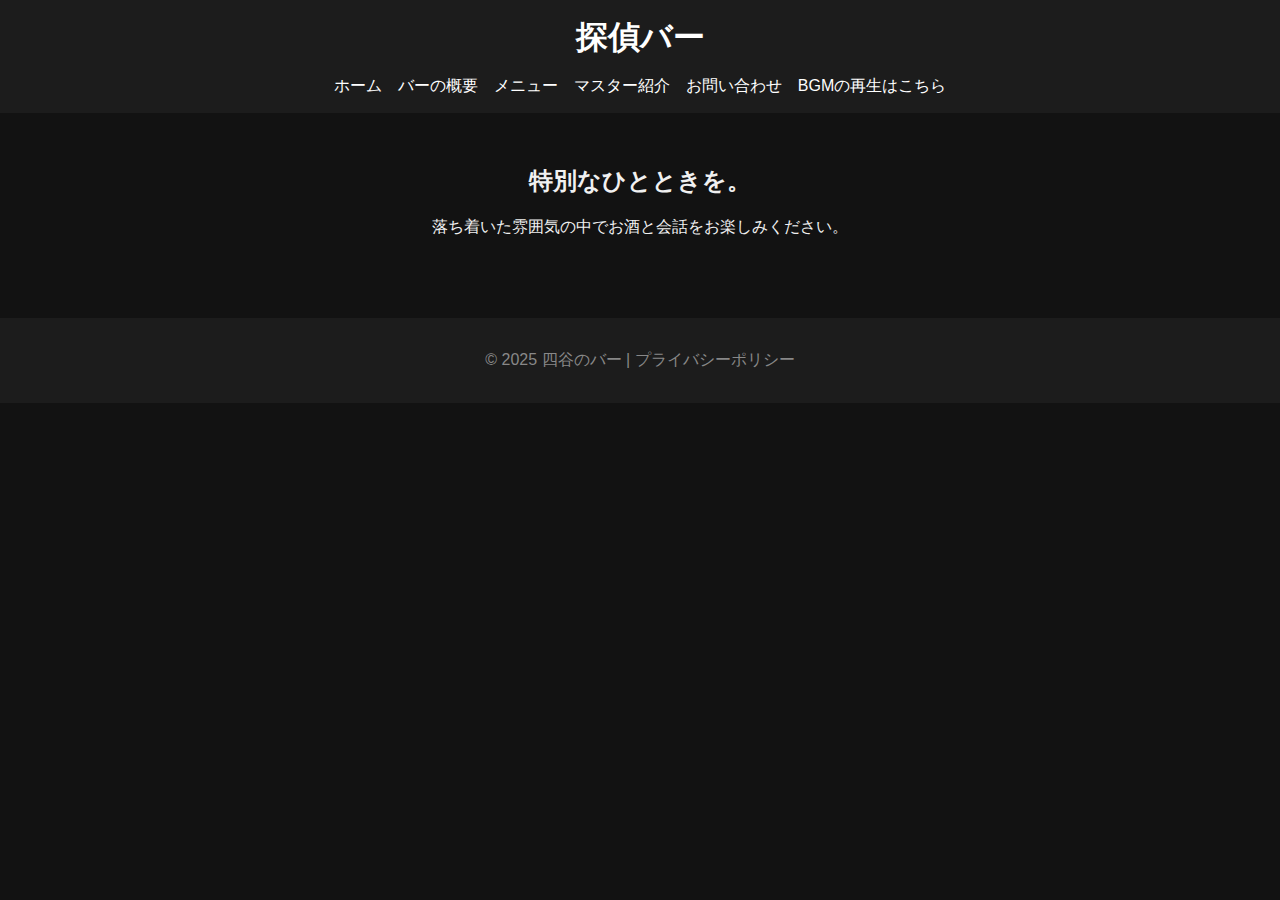
==== index.html @ 2f4942d1 "commit all pages" ====
<!DOCTYPE html>
<html lang="ja">
<head>
    <meta charset="UTF-8">
    <meta name="viewport" content="width=device-width, initial-scale=1.0">
    <title>四谷のバー</title>
    <link rel="stylesheet" href="style.css">
</head>
<body>
    <header>
        <h1>探偵バー</h1>
        <nav>
            <ul>
                <li><a href="index.html">ホーム</a></li>
                <li><a href="about.html">バーの概要</a></li>
                <li><a href="menu.html">メニュー</a></li>
                <li><a href="master.html">マスター紹介</a></li>
                <li><a href="#footer">お問い合わせ</a></li>
                <li><a href="./bgm.mp3">BGMの再生はこちら</a></li>
            </ul>
        </nav>
    </header>
    <main>
        <section class="hero">
            <h2>特別なひとときを。</h2>
            <p>落ち着いた雰囲気の中でお酒と会話をお楽しみください。</p>
        </section>
    </main>
    <footer id="footer">
        <p>© 2025 四谷のバー | プライバシーポリシー</p>
    </footer>
    <script src="script.js"></script>
</body>
</html>
---- style.css ----
body {
    font-family: Arial, sans-serif;
    background-color: #121212;
    color: #f0f0f0;
    margin: 0;
    padding: 0;
}

header {
    background-color: #1c1c1c;
    padding: 1rem;
    text-align: center;
}

header h1 {
    font-family: Verdana, sans-serif;
    color: #ffffff;
    margin: 0;
}

nav ul {
    list-style: none;
    padding: 0;
    display: flex;
    justify-content: center;
    gap: 1rem;
    margin: 1rem 0 0;
}

nav a {
    color: #ffffff;
    text-decoration: none;
}

nav a.active {
    text-decoration: underline;
}

main {
    padding: 2rem;
    text-align: center;
}

li {
    list-style: none;
}

footer {
    background-color: #1c1c1c;
    color: #888888;
    text-align: center;
    padding: 1rem;
    margin-top: 2rem;
}
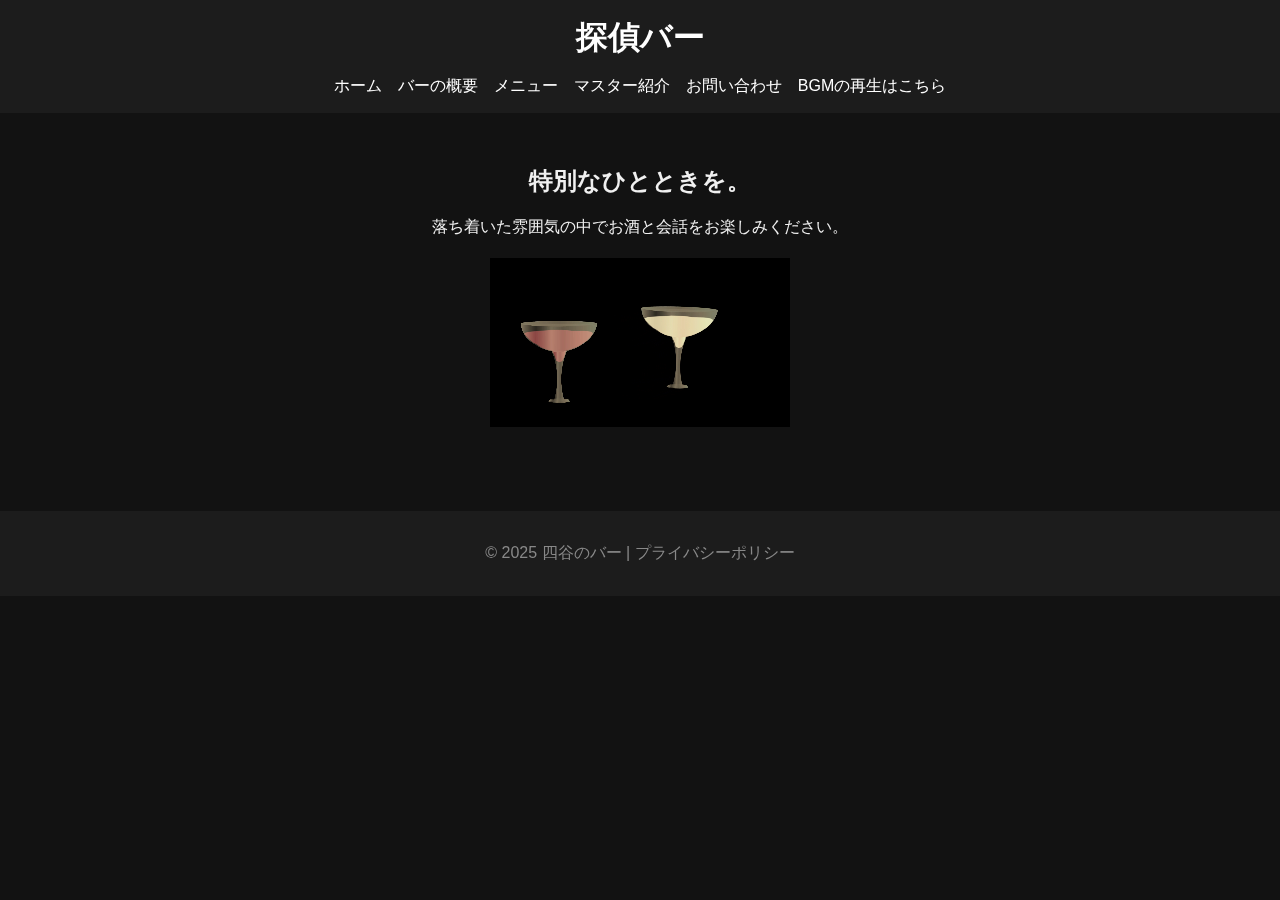
==== commit 2569adca: "add movie" ====
--- a/index.html
+++ b/index.html
@@ -25,6 +25,10 @@
             <h2>特別なひとときを。</h2>
             <p>落ち着いた雰囲気の中でお酒と会話をお楽しみください。</p>
         </section>
+        <video id="background-video" autoplay muted loop>
+            <source src="glass.mp4" type="video/mp4">
+            お使いのブラウザは動画再生に対応していません。
+        </video>        
     </main>
     <footer id="footer">
         <p>© 2025 四谷のバー | プライバシーポリシー</p>
--- a/style.css
+++ b/style.css
@@ -52,3 +52,10 @@
     padding: 1rem;
     margin-top: 2rem;
 }
+
+video {
+    width: 300px;
+    height: auto;
+    margin: 20px auto;
+    display: block;
+}
